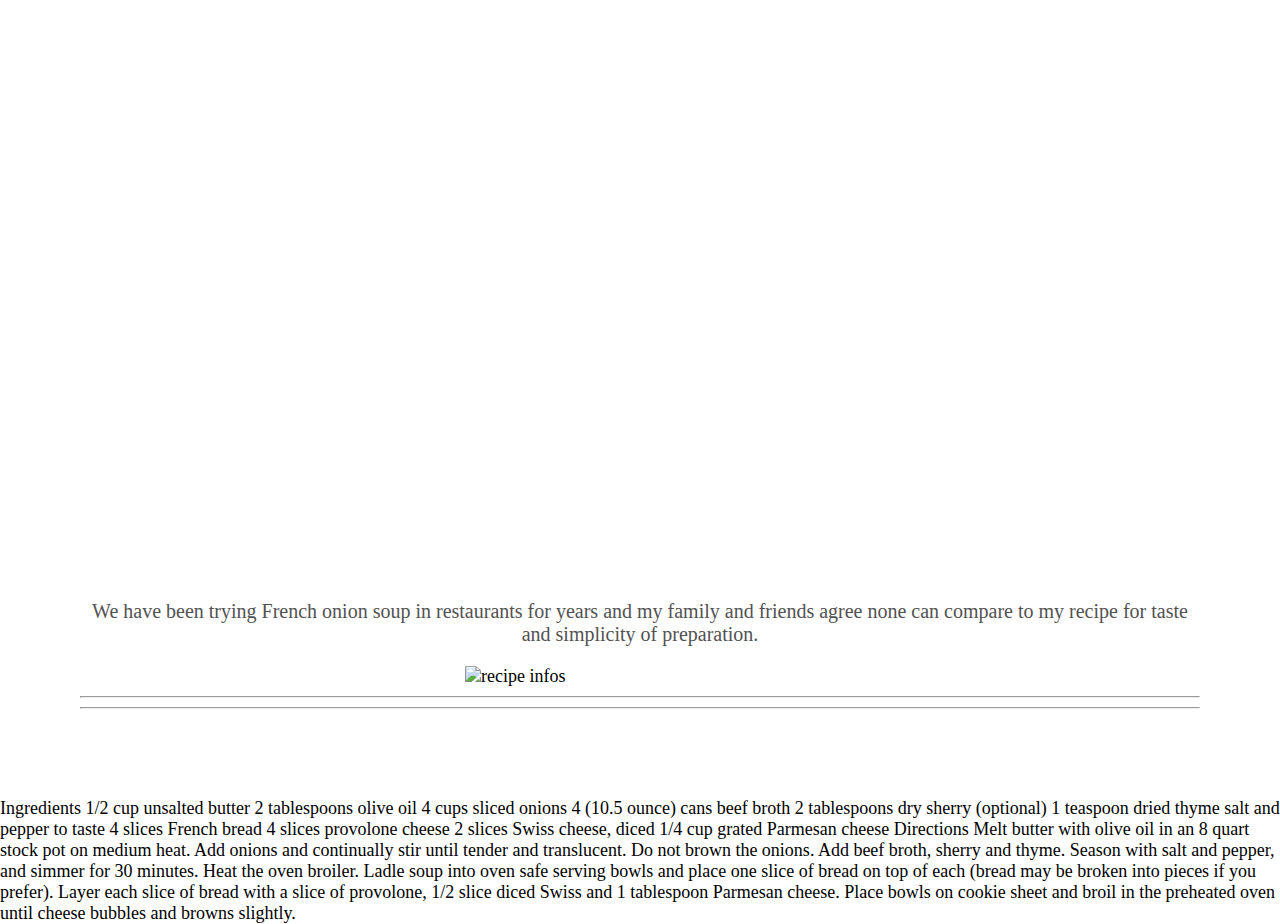
==== french-soup/index.html @ 450b5778 "little correction" ====
<!DOCTYPE html>
<html lang="en">
  <head>
    <meta charset="UTF-8" />
    <meta name="viewport" content="width=device-width, initial-scale=1.0" />
    <title>French Onion Soup Recipe</title>
    <link rel="stylesheet" href="./styles/style.css">
    <!-- don't forget to link your styles -->
  </head>
  <body>
    <header id="soup">French Onion Soup</header>

    <main> 
      <div>
        <p>We have been trying French onion soup in restaurants for years and my family and friends agree none can compare to my recipe for taste and simplicity of preparation.
        </p>
        <div class="info-icon"><img src="./images/recipe-info.png" alt="recipe infos" /></div>
      </div>

      <hr/>

      <div></div>

      <hr/>

      <div></div>
    </main>
    
    
      Ingredients 1/2 cup unsalted butter 2
    tablespoons olive oil 4 cups sliced onions 4 (10.5 ounce) cans beef broth 2 tablespoons dry sherry (optional) 1
    teaspoon dried thyme salt and pepper to taste 4 slices French bread 4 slices provolone cheese 2 slices Swiss cheese,
    diced 1/4 cup grated Parmesan cheese Directions Melt butter with olive oil in an 8 quart stock pot on medium heat.
    Add onions and continually stir until tender and translucent. Do not brown the onions. Add beef broth, sherry and
    thyme. Season with salt and pepper, and simmer for 30 minutes. Heat the oven broiler. Ladle soup into oven safe
    serving bowls and place one slice of bread on top of each (bread may be broken into pieces if you prefer). Layer
    each slice of bread with a slice of provolone, 1/2 slice diced Swiss and 1 tablespoon Parmesan cheese. Place bowls
    on cookie sheet and broil in the preheated oven until cheese bubbles and browns slightly.
  </body>
</html>
---- french-soup/styles/style.css ----
/*Some necessary adjustments*/
h1, body, html, main {
  margin: 0;
}
/*Import the font and set the default size*/
html {
  font-family: 'Open Sans', sans-serif;
  font-size: 18px
}

@import url('https://fonts.googleapis.com/css?family=Poppins');

body {
    font-family: 'Poppins';
    margin: 0;
}

#soup {
    display: flex;
    justify-content: center;
    align-items: center;
    height: 500px;
    background-image: url('./images/soup.jpg');
    background-size: cover;
    color:white;
    font-size: 80px;
}

main {
    padding: 80px;
}

p {
    text-align: center;
    font-size: 20px;
    color: rgb(82, 82, 82);
}

.info-icon {
    display:flex;
    justify-content: center;
    width: 100%;
}

img {
    width: 350px;
}

#ingredients ul{
    list-style-type: " - ";
}

#directions ul{
    list-style: num;
}

@counter-style num {
    system: extends numeric;
    suffix: ") ";
}
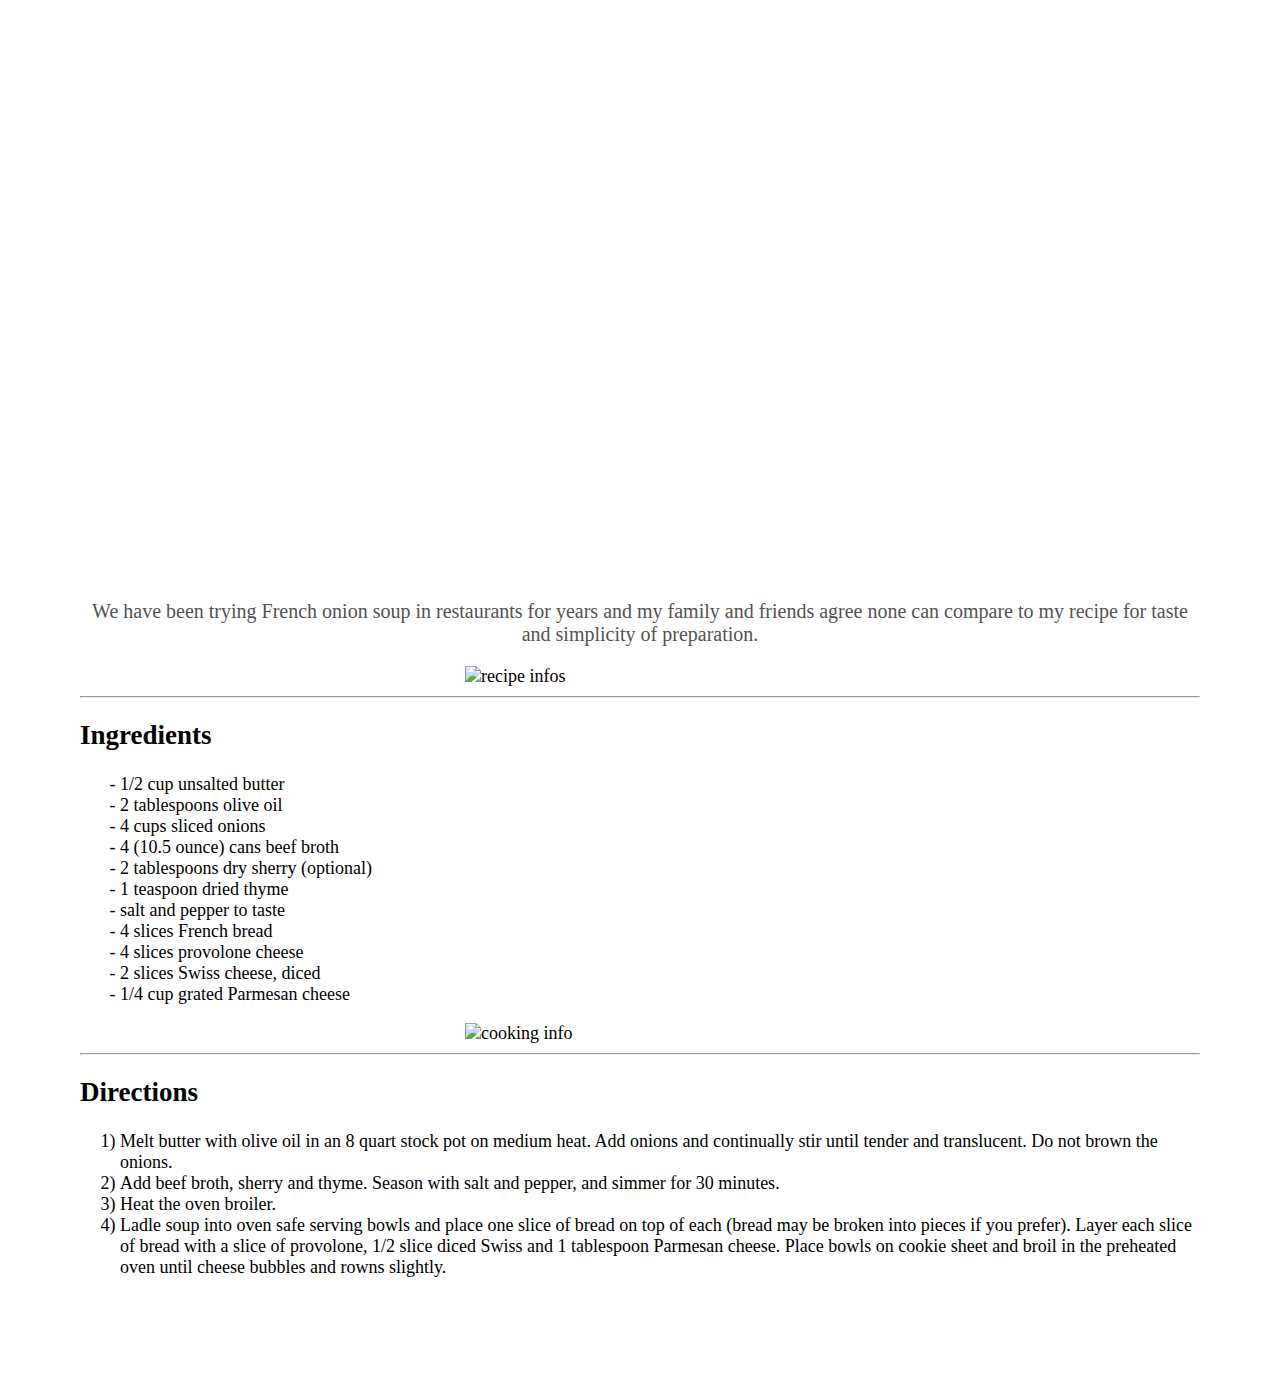
==== commit 4f9fa0e9: "soup done" ====
--- a/french-soup/index.html
+++ b/french-soup/index.html
@@ -19,22 +19,43 @@
 
       <hr/>
 
-      <div></div>
+      <div id="ingredients">
+        <h2>Ingredients</h2>
+        <ul>
+          <li>1/2 cup unsalted butter</li>
+          <li>2 tablespoons olive oil</li>
+          <li>4 cups sliced onions</li>
+          <li>4 (10.5 ounce) cans beef broth</li>
+          <li>2 tablespoons dry sherry (optional)</li>
+          <li>1 teaspoon dried thyme</li>
+          <li>salt and pepper to taste</li>
+          <li>4 slices French bread</li>
+          <li>4 slices provolone cheese</li>
+          <li>2 slices Swiss cheese, diced</li>
+          <li>1/4 cup grated Parmesan cheese</li>
+        </ul>
+        <div class="info-icon"><img src="./images/cooking-info.png" alt="cooking info" /></div>
+      </div>
 
       <hr/>
 
-      <div></div>
+      <div id="directions">
+        <h2>Directions</h2>
+        <ul>
+          <li>
+            Melt butter with olive oil in an 8 quart stock pot on medium heat. Add onions and continually stir until tender and translucent. Do not brown the onions.
+          </li>
+          <li>
+            Add beef broth, sherry and thyme. Season with salt and pepper, and simmer for 30 minutes.
+          </li>
+          <li>
+            Heat the oven broiler.
+          </li>
+          <li>
+            Ladle soup into oven safe serving bowls and place one slice of bread on top of each (bread may be broken into pieces if you prefer). Layer each slice of bread with a slice of provolone, 1/2 slice diced Swiss and 1 tablespoon Parmesan cheese. Place bowls on cookie sheet and broil in the preheated oven until cheese bubbles and  rowns slightly.
+          </li>
+        </ul>
+      </div>
     </main>
-    
-    
-      Ingredients 1/2 cup unsalted butter 2
-    tablespoons olive oil 4 cups sliced onions 4 (10.5 ounce) cans beef broth 2 tablespoons dry sherry (optional) 1
-    teaspoon dried thyme salt and pepper to taste 4 slices French bread 4 slices provolone cheese 2 slices Swiss cheese,
-    diced 1/4 cup grated Parmesan cheese Directions Melt butter with olive oil in an 8 quart stock pot on medium heat.
-    Add onions and continually stir until tender and translucent. Do not brown the onions. Add beef broth, sherry and
-    thyme. Season with salt and pepper, and simmer for 30 minutes. Heat the oven broiler. Ladle soup into oven safe
-    serving bowls and place one slice of bread on top of each (bread may be broken into pieces if you prefer). Layer
-    each slice of bread with a slice of provolone, 1/2 slice diced Swiss and 1 tablespoon Parmesan cheese. Place bowls
-    on cookie sheet and broil in the preheated oven until cheese bubbles and browns slightly.
   </body>
 </html>
--- a/french-soup/styles/style.css
+++ b/french-soup/styles/style.css
@@ -20,7 +20,7 @@
     justify-content: center;
     align-items: center;
     height: 500px;
-    background-image: url('./images/soup.jpg');
+    background-image: url('../images/soup.jpg');
     background-size: cover;
     color:white;
     font-size: 80px;
